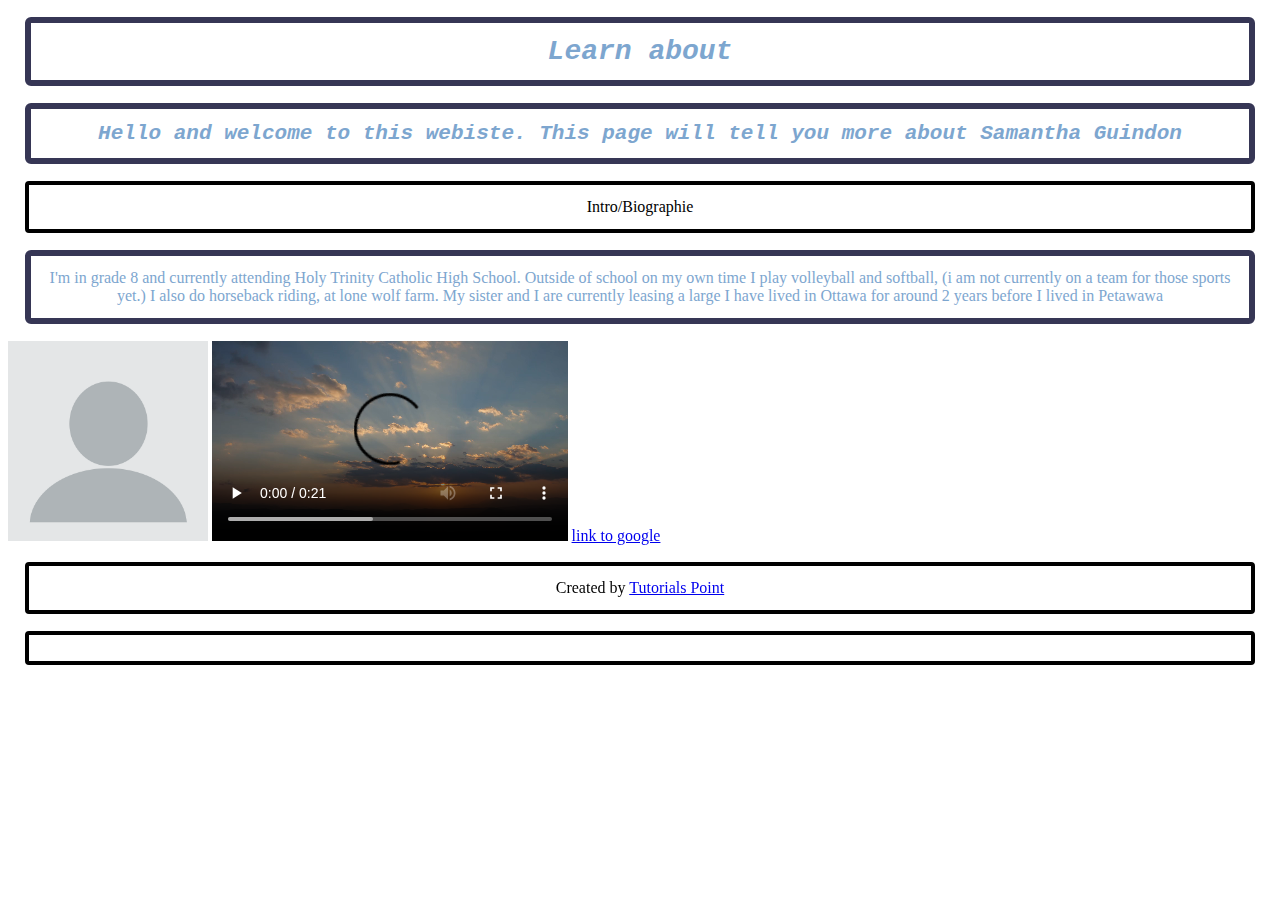
==== index.html @ adaf7ac9 "Add files via upload" ====
<!DOCTYPE html>
<html>

<head>
    <meta charset=" utf-8">
    <title> Tutorials point </title>

    <link rel="stylesheet" href="style.css">
</head>

<body>
    <header role="banner">
        <h1>Learn about</h1>

    </header>

    <div class="main-content" data-test="hi">

        <h1 class="purple-text">Hello and welcome to this webiste. This page will tell you more about
            Samantha Guindon</h1>

        <p> Intro/Biographie</p>
        <section class="iceblue-text"> I'm in grade 8 and currently attending Holy Trinity Catholic High School.
            Outside of school on my own time I play volleyball and softball, (i am not currently on a team for those
            sports yet.) I also do horseback riding, at lone wolf farm. My sister and I are currently leasing a large I
            have lived in Ottawa for around 2 years before I lived in Petawawa
        </section>

        <img src="profile.webp" height="200">

        <video controls height="200">
            <source src="Sunset.mp4" type="video/mp4">
        </video>

        <a href="https://www.google.com/"> link to google </a>
    </div>

    <footer>
        <p> Created by <a href="http://tutorials[point.com//]"> Tutorials Point </a></p>
        </a> </p>
    </footer>

    <body>

</html>
---- style.css ----
h1 {
    color: rgb(125, 166, 207);
    font-size: 28px;
    font-style: italic;
    font-family: 'Courier New', Courier, monospace;
    border-width: 6px;
    border-color: rgb(54, 54, 85);
    border-style: solid;
    border-radius: 6px;
    text-align: center;
    box-shadow: 0 5px 8px 2px blue(83, 83, 83, 0.1);
    padding: 13px;
    margin: 17px;
}


.purple-text {
    color: rgb(125, 166, 207);
    font-size: 21px;
}

p {
    border-width: 4px;
    border-color: 54, 54, 85;
    border-style: solid;
    border-radius: 4px;
    text-align: center;
    box-shadow: 0 5px 8px 2px blue(83, 83, 83, 0.1);
    padding: 13px;
    margin: 17px;
}

.iceblue-text {
    color: rgb(125, 166, 207);
    font-size: 16px;
}



.small-font {
    font-size: 12px;
}

section {
    border-width: 6px;
    border-color: rgb(54, 54, 85);
    border-style: solid;
    border-radius: 6px;
    text-align: center;

    box-shadow: 0 5px 8px 2px blue(83, 83, 83, 0.1);
    padding: 13px;
    margin: 17px;
}
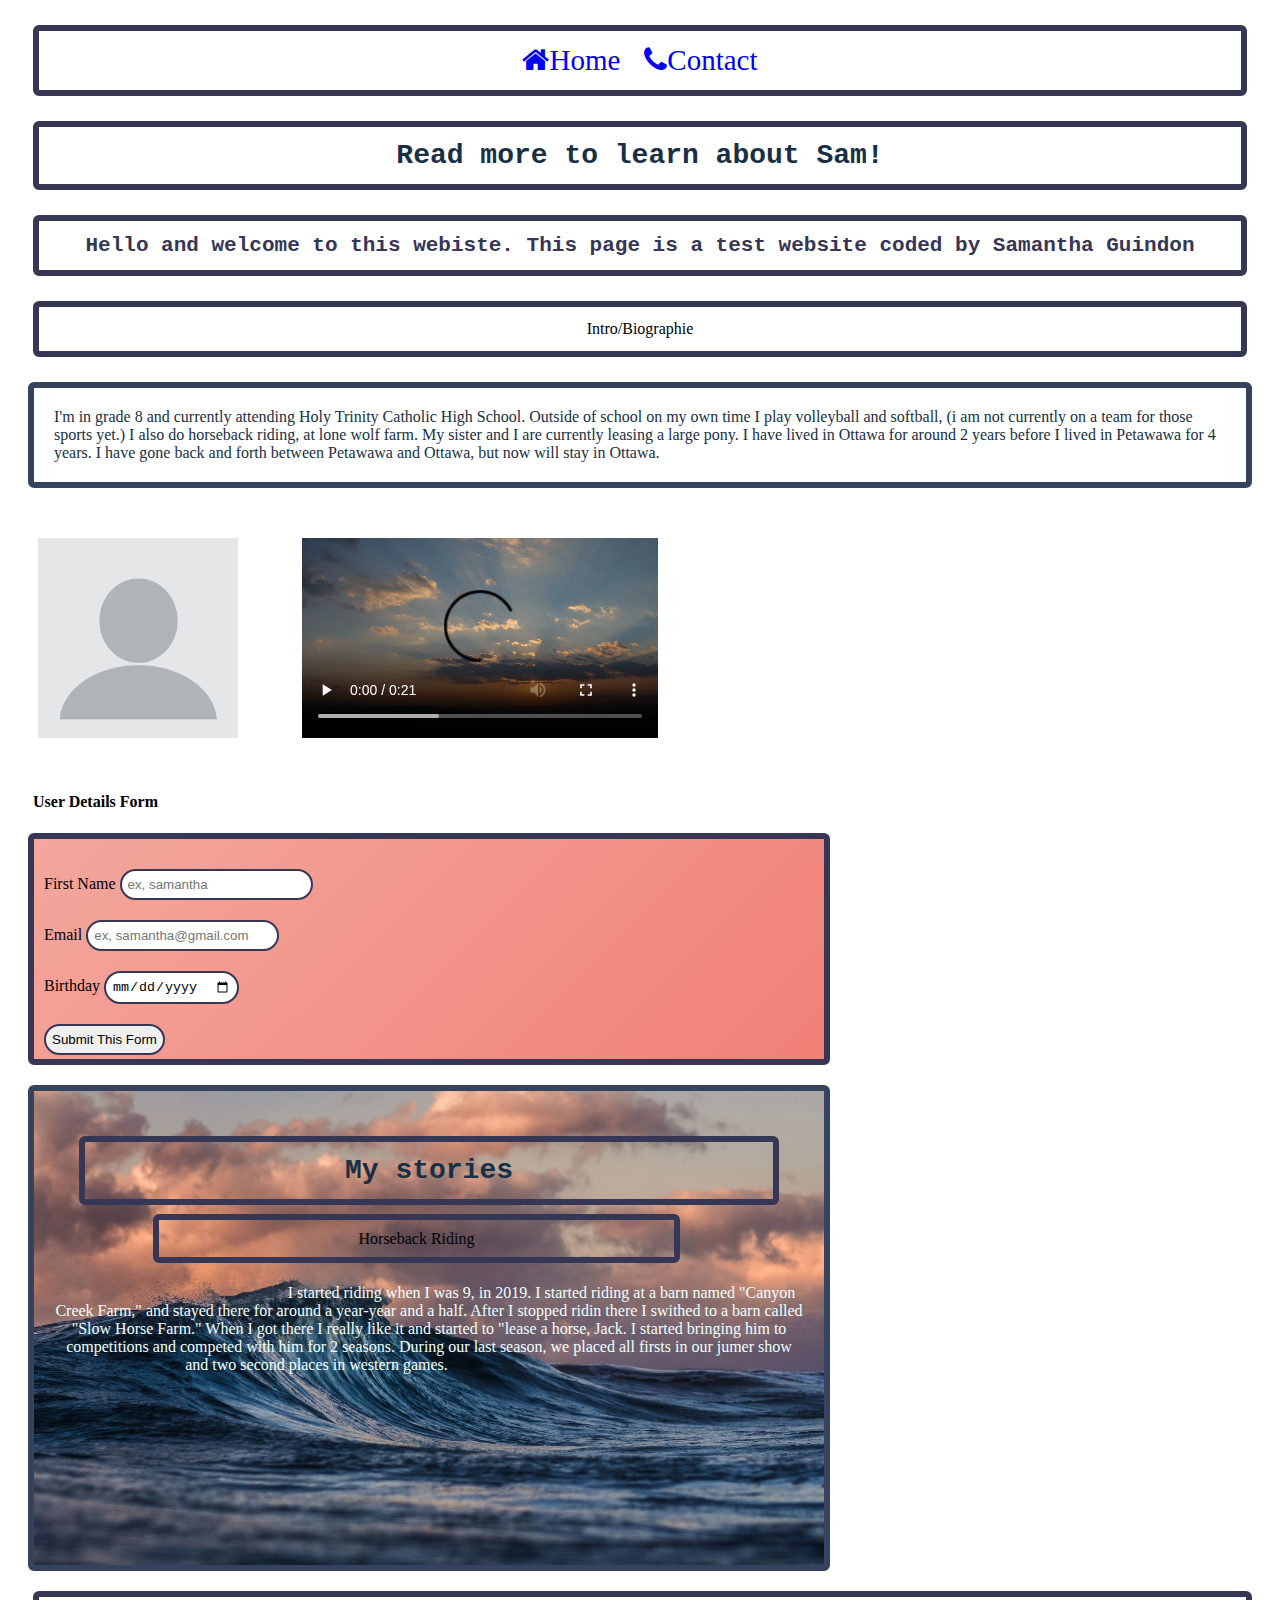
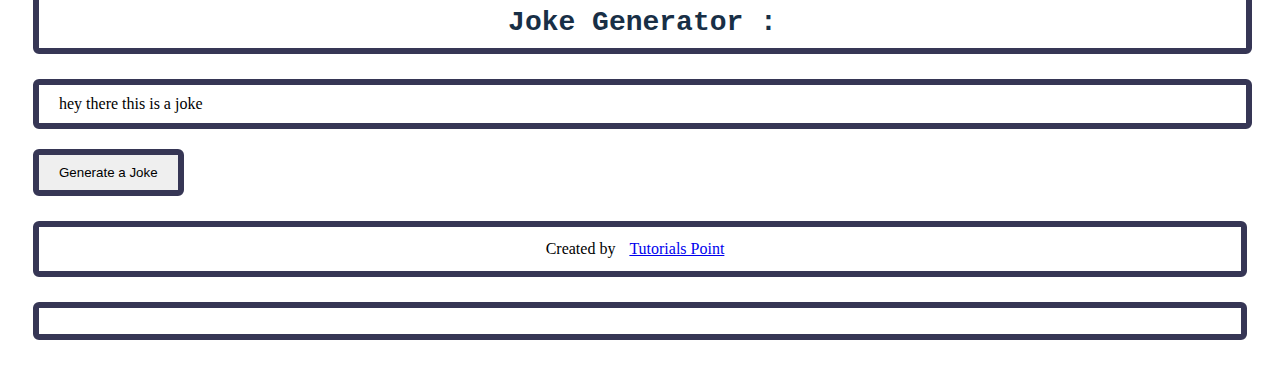
==== commit eb4fcfbc: "Add files via upload" ====
--- a/index.html
+++ b/index.html
@@ -6,40 +6,175 @@
     <title> Tutorials point </title>
 
     <link rel="stylesheet" href="style.css">
+    <link rel="stylesheet" href="https://cdnjs.cloudflare.com/ajax/libs/font-awesome/4.7.0/css/font-awesome.min.css">
 </head>
 
 <body>
+
+
+    <nav>
+
+        <a href="./index.html"><i class="fa fa-home"></i>Home</a>
+        <a href="./contact.html"><i class="fa fa-phone"></i>Contact</a>
+
+    </nav>
+
+
     <header role="banner">
-        <h1>Learn about</h1>
+        <h1>Read more to learn about Sam!</h1>
 
     </header>
 
     <div class="main-content" data-test="hi">
 
-        <h1 class="purple-text">Hello and welcome to this webiste. This page will tell you more about
+        <h1 draggable="true" class="purple-text">Hello and welcome to this webiste. This page is a
+            test website coded by
             Samantha Guindon</h1>
 
-        <p> Intro/Biographie</p>
-        <section class="iceblue-text"> I'm in grade 8 and currently attending Holy Trinity Catholic High School.
+        <p ondblclick="myFunction()"> Intro/Biographie</p>
+
+
+        <section class="iceblue-text" id="intro"> I'm in grade 8 and currently attending Holy Trinity Catholic High
+            School.
             Outside of school on my own time I play volleyball and softball, (i am not currently on a team for those
-            sports yet.) I also do horseback riding, at lone wolf farm. My sister and I are currently leasing a large I
-            have lived in Ottawa for around 2 years before I lived in Petawawa
+            sports yet.) I also do horseback riding, at lone wolf farm. My sister and I are currently leasing a large
+            pony. I have lived in Ottawa for around 2 years before I lived in Petawawa for 4 years. I have gone back and
+            forth between Petawawa and Ottawa, but now will stay in Ottawa.
         </section>
 
-        <img src="profile.webp" height="200">
+        <img class="image" src="profile.webp" height="200">
 
-        <video controls height="200">
+        <video class="image" controls height="200">
             <source src="Sunset.mp4" type="video/mp4">
         </video>
 
-        <a href="https://www.google.com/"> link to google </a>
+
     </div>
+
+    <h4>User Details Form</h4>
+    <form class="myForm" id="myForm">
+
+        <label for="first-name"> First Name </label>
+        <input type="text" name="first-name" id="first-name" placeholder="ex, samantha">
+
+        <br>
+
+        <label for="email"> Email </label>
+        <input type="email" name="email" id="email" placeholder="ex, samantha@gmail.com">
+
+        <br>
+
+        <label for="birthday"> Birthday </label>
+        <input type="date" name="birthday" id="birthday">
+
+        <br>
+
+        <input type="submit" value="Submit This Form">
+    </form>
+
+    <!-- Background Image -->
+    <section class="stories-section">
+        <h1>My stories</h1>
+        <p1> Horseback Riding</p1>
+        <br>
+        <br>
+        <br>
+        <p2> I started riding when I was 9, in 2019. I started riding at a barn named "Canyon Creek Farm," and stayed
+            there for around a year-year and a half. After I stopped ridin there I swithed to a barn called "Slow Horse
+            Farm." When I got there I really like it and started to "lease a horse, Jack. I started bringing him to
+            competitions and competed with him for 2 seasons. During our last season, we placed all firsts in our jumer
+            show and two second places in western games.</p2>
+
+    </section>
+
+    <h1 class="joke"> Joke Generator : </h1>
+    <div id="jokes" class="joke">
+        hey there this is a joke
+    </div>
+    <button class="joke" onclick="generateJoke()"> Generate a Joke</button>
+
+
 
     <footer>
         <p> Created by <a href="http://tutorials[point.com//]"> Tutorials Point </a></p>
         </a> </p>
     </footer>
+    <script>
+
+        var first_name = "Samantha";
+        var last_name = "Guindon;"
+
+        function calculateSum(firstNumber, secondNumber) {
+            var sumOfTwoNumbers = firstNumber + secondNumber;
+
+            return sumOfTwoNumbers;
+        }
+
+        var sum = calculateSum(5, 10);
+        console.log("Sum of two nums", sum)
+
+
+
+        var thisIsANumber = "😃";
+        console.log(thisIsANumber);
+
+
+        function myFunction() {
+            var funnyEmoji = "😃";
+            console.log(funnyEmoji);
+
+            alert("Hey please don't click")
+        }
+
+
+
+
+        function changeName(customText) {
+            document.getElementById("intro").innerHTML = "Hey Samantha Here"
+        }
+
+        document.getElementById("myForm").addEventListener("submit", handleFormSubmit)
+
+
+
+
+        function handleFormSubmit(event) {
+            event.preventDefault()
+
+            var name = document.getElementById("first-name").value;
+            var email = document.getElementById("email").value;
+            var birthday = document.getElementById("birthday").value;
+            console.log(name)
+            console.log(email)
+            console.log(birthday)
+
+            document.getElementById("intro").innerHTML = name
+
+
+        }
+
+
+
+        //joke generator stuff// 
+        var jokesArray = [
+            "What’s the best thing about Switzerland? I don’t know, but the flag is a big plus.", "Why do we tell actors to “break a leg?” Because every play has a cast.",
+            "Why couldn't the sunflower ride it's bike? Because it lost it's petal.", "Did you hear about the claustrophobic astronaut? He just needed a little space.",
+            "Why don’t scientists trust atoms? Because they make up everything.", "What does a nosy pepper do? Gets jalapeño business!",
+            "Why does Humpty Dumpty love autumum? Because he had a great fall!"];
+
+        function generateJoke() {
+            var randomNumber = Math.random() * 5;
+
+            var randomInteger = Math.floor(randomNumber);
+
+            var randomJoke = jokesArray[randomInteger];
+
+            document.getElementById("jokes").innerHTML = randomJoke;
+        }
+    </script>
 
     <body>
 
+
+
 </html>--- a/style.css
+++ b/style.css
@@ -1,7 +1,9 @@
+/* styling borders */
 h1 {
-    color: rgb(125, 166, 207);
+    transition: all 0.3s;
+    color: rgb(24, 47, 70);
     font-size: 28px;
-    font-style: italic;
+    font-style: normal;
     font-family: 'Courier New', Courier, monospace;
     border-width: 6px;
     border-color: rgb(54, 54, 85);
@@ -10,45 +12,238 @@
     text-align: center;
     box-shadow: 0 5px 8px 2px blue(83, 83, 83, 0.1);
     padding: 13px;
-    margin: 17px;
-}
-
+    margin: 25px;
+}
+
+input {
+    margin-top: 20px;
+    border-style: solid;
+    border-color: rgb(54, 54, 85);
+    border-width: 2px;
+
+    border-radius: 20px;
+    padding: 6px;
+}
 
 .purple-text {
-    color: rgb(125, 166, 207);
+    color: rgb(54, 54, 85);
     font-size: 21px;
 }
 
+h1:hover {
+    background-color: rgb(248, 204, 168);
+    box-shadow: 0 5px 8px 2px hsla(210, 11%, 45%, 0.932);
+}
+
+/* styling borders  */
 p {
-    border-width: 4px;
-    border-color: 54, 54, 85;
-    border-style: solid;
-    border-radius: 4px;
+
+
+    transition: all 0.3s;
+    border-width: 6px;
+    border-color: rgb(54, 54, 85);
+    border-style: solid;
+    border-radius: 6px;
     text-align: center;
     box-shadow: 0 5px 8px 2px blue(83, 83, 83, 0.1);
     padding: 13px;
-    margin: 17px;
+    margin: 25px;
+}
+
+
+@keyframes bg-color-animation {
+    25% {
+        background-color: rgb(255, 255, 255);
+    }
+
+    50% {
+        background-color: rgb(255, 255, 255);
+    }
+
+    75% {
+        background-color: rgb(255, 255, 255);
+    }
+
+    100% {
+        background-color: rgb(255, 255, 255);
+    }
 }
 
 .iceblue-text {
-    color: rgb(125, 166, 207);
+    color: rgb(24, 47, 70);
     font-size: 16px;
-}
-
-
+
+}
+
+.myForm {
+    background: linear-gradient(-45deg, #f38484, #ecc791, #f1736a, #f3a79d);
+    animation: gradient 15s ease infinite;
+    background-size: 400% 400%;
+    width: 770px;
+    height: 200px;
+    padding: 10px;
+    margin-left: 20px;
+
+
+    border-width: 6px;
+    border-style: solid;
+    border-color: rgb(54, 54, 85);
+    border-radius: 6px;
+}
+
+@keyframes gradient {
+    0% {
+        background-position: 0% 50%;
+    }
+
+    50% {
+        background-position: 100% 50%;
+    }
+
+    100% {
+        background-position: 0% 50%;
+    }
+
+
+}
 
 .small-font {
     font-size: 12px;
 }
 
+/* styling borders */
 section {
-    border-width: 6px;
-    border-color: rgb(54, 54, 85);
-    border-style: solid;
-    border-radius: 6px;
-    text-align: center;
-
+    transition: all 0.3s;
+    border-width: 6px;
+    border-color: rgb(54, 67, 94);
+    border-style: solid;
+    border-radius: 6px;
+
+    padding: 20px;
+    margin: 20px;
+    margin-right: 20px;
+}
+
+p:hover {
+    background-color: rgb(248, 204, 168);
+    box-shadow: 0 5px 8px 2px hsla(210, 11%, 45%, 0.932);
+    ;
+}
+
+section:hover {
+    background-color: rgb(248, 204, 168);
+    box-shadow: 0 5px 8px 2px hsla(210, 11%, 45%, 0.932);
+}
+
+
+p {
+    animation-name: bg-color-animation;
+    animation-duration: 3s;
+}
+
+
+.image {
+    padding: 15px;
+    margin: 15px;
+}
+
+
+.user {
+    padding: 15px;
+    margin: 15px;
+}
+
+form:hover {
+    background-color: rgb(248, 204, 168);
+    box-shadow: 0 5px 8px 2px hsla(210, 11%, 45%, 0.932);
+    ;
+}
+
+form {
+    transition: all 0.3s;
+}
+
+input [type=submit] {
+    border-radius: 0px;
+}
+
+h4 {
+    margin-left: 25px;
+}
+
+.stories-section {
+    background-image: url("./ocean.jpg");
+    width: 750px;
+    height: 434px;
+
+    background-size: contain;
+    background-repeat: no-repeat;
+    text-align: center;
+}
+
+
+nav {
+    transition: all 0.3s;
+    border-width: 6px;
+    border-color: rgb(54, 54, 85);
+    border-style: solid;
+    border-radius: 6px;
+    text-align: center;
     box-shadow: 0 5px 8px 2px blue(83, 83, 83, 0.1);
     padding: 13px;
-    margin: 17px;
+    margin: 25px;
+}
+
+a {
+    margin: 10px;
+    font-size: medium;
+}
+
+nav a {
+    text-decoration: none;
+    font-size: 29px;
+}
+
+nav:hover {
+    background-color: rgb(248, 204, 168);
+    box-shadow: 0 5px 8px 2px hsla(210, 11%, 45%, 0.932);
+}
+
+
+.joke {
+    border: solid 6px rgb(54, 54, 85);
+    padding: 10px 20px;
+    margin-top: 20px;
+    margin-right: 20px;
+    margin-left: 25px;
+    border-radius: 6px;
+}
+
+.link {
+    border: solid 6px rgb(54, 54, 85);
+    padding: 10px 200px;
+    margin-top: 20px;
+    margin-right: 50px;
+    margin-left: 25px;
+    border-radius: 6px;
+    text-align: center;
+}
+
+p1 {
+    border: solid 6px rgb(54, 54, 85);
+    padding: 10px 200px;
+    margin-top: 20px;
+    margin-right: 50px;
+    margin-left: 25px;
+    margin-bottom: 200px;
+    border-radius: 6px;
+    text-align: center;
+}
+
+p2 {
+    color: azure;
+    padding: 100px 200px;
+    margin-top: 200px;
+    margin-right: 25px;
+    margin-left: 25px;
 }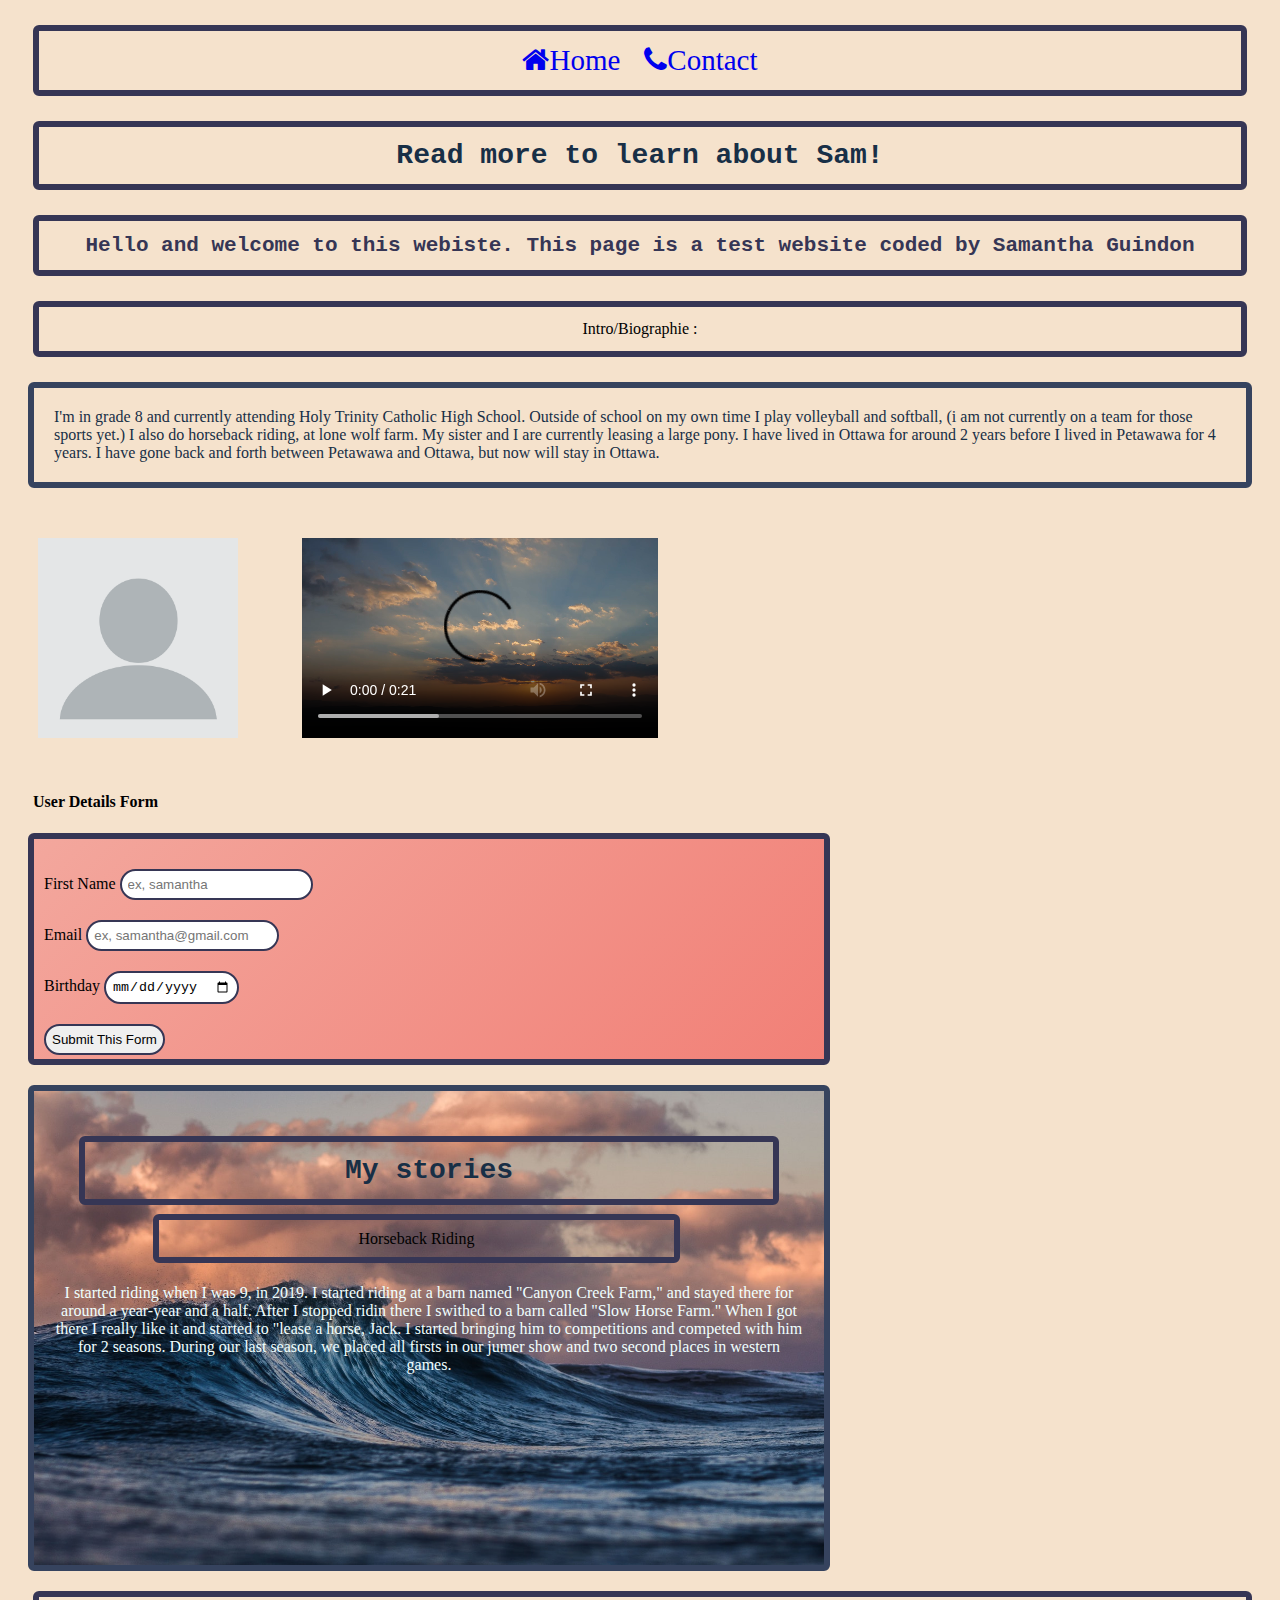
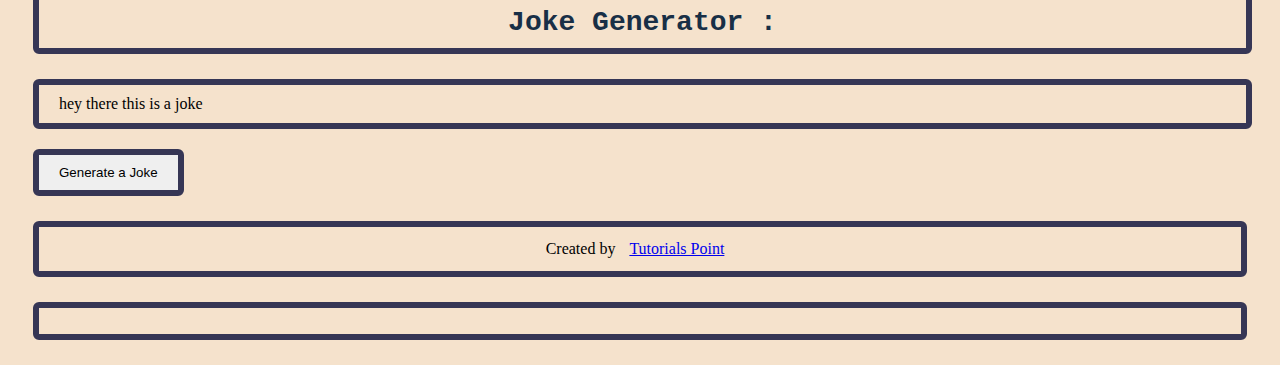
==== commit b27e14e2: "Update index.html" ====
--- a/index.html
+++ b/index.html
@@ -31,7 +31,7 @@
             test website coded by
             Samantha Guindon</h1>
 
-        <p ondblclick="myFunction()"> Intro/Biographie</p>
+        <p ondblclick="myFunction()"> Intro/Biographie : </p>
 
 
         <section class="iceblue-text" id="intro"> I'm in grade 8 and currently attending Holy Trinity Catholic High
@@ -177,4 +177,4 @@
 
 
 
-</html>+</html>
--- a/style.css
+++ b/style.css
@@ -51,23 +51,8 @@
 }
 
 
-@keyframes bg-color-animation {
-    25% {
-        background-color: rgb(255, 255, 255);
-    }
-
-    50% {
-        background-color: rgb(255, 255, 255);
-    }
-
-    75% {
-        background-color: rgb(255, 255, 255);
-    }
-
-    100% {
-        background-color: rgb(255, 255, 255);
-    }
-}
+
+
 
 .iceblue-text {
     color: rgb(24, 47, 70);
@@ -242,8 +227,9 @@
 
 p2 {
     color: azure;
-    padding: 100px 200px;
-    margin-top: 200px;
-    margin-right: 25px;
-    margin-left: 25px;
-}+
+}
+
+body {
+    background-color: rgb(245, 226, 204);
+}
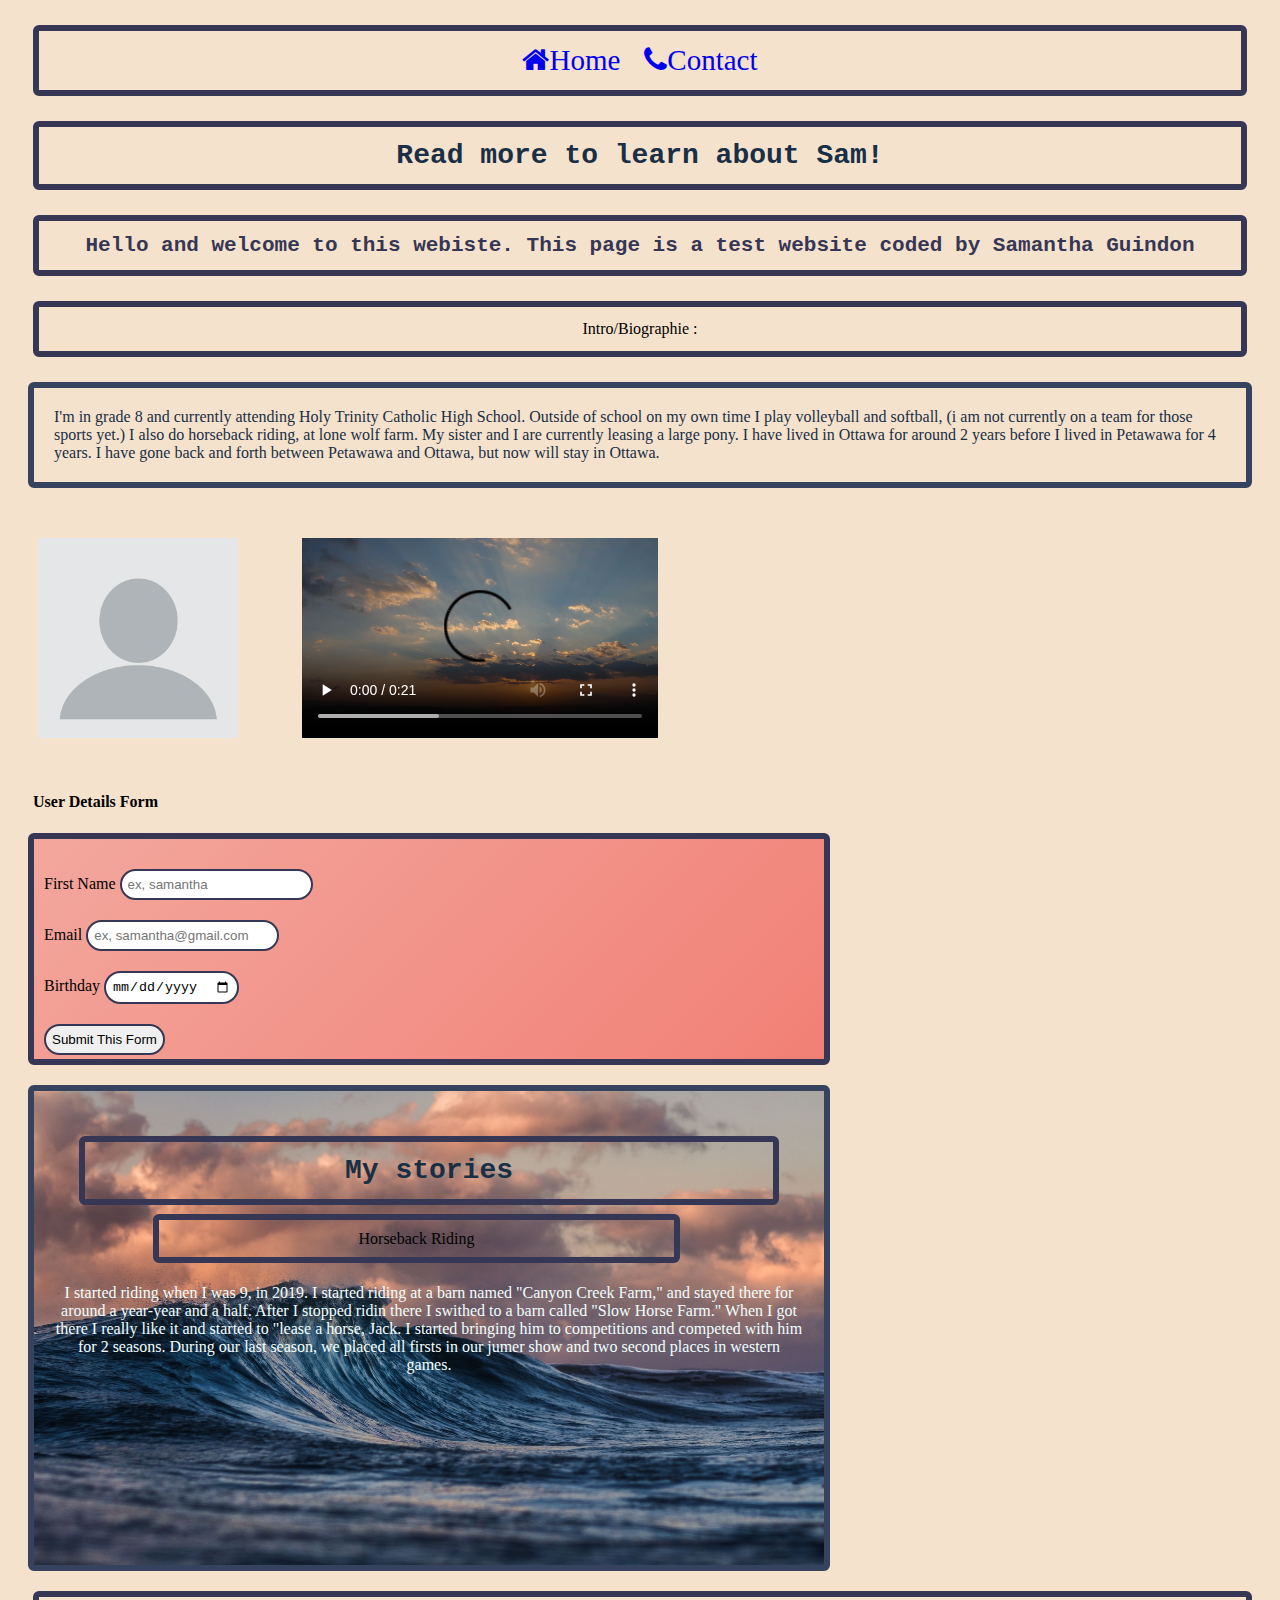
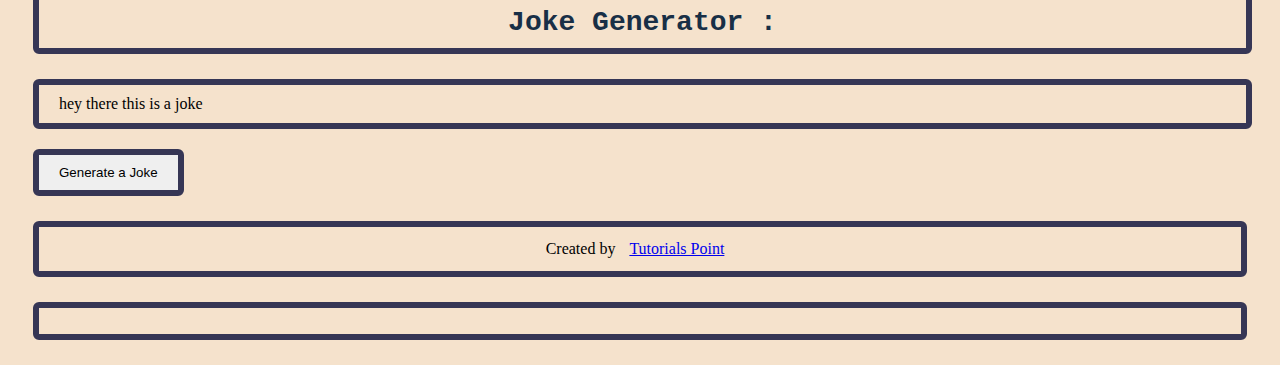
==== commit 08bc6964: "Update index.html" ====
--- a/index.html
+++ b/index.html
@@ -160,10 +160,10 @@
             "What’s the best thing about Switzerland? I don’t know, but the flag is a big plus.", "Why do we tell actors to “break a leg?” Because every play has a cast.",
             "Why couldn't the sunflower ride it's bike? Because it lost it's petal.", "Did you hear about the claustrophobic astronaut? He just needed a little space.",
             "Why don’t scientists trust atoms? Because they make up everything.", "What does a nosy pepper do? Gets jalapeño business!",
-            "Why does Humpty Dumpty love autumum? Because he had a great fall!"];
-
+            "Why does Humpty Dumpty love autumum? Because he had a great fall!", "Did you hear about the actor who fell through the floorboards? He was just going through a stage", "What do you call a parade of rabbits hopping backwards? A receding hare-line.", "What did the Tin Man say when he got run over by a steamroller?“Curses! Foil again"
+        ];
         function generateJoke() {
-            var randomNumber = Math.random() * 5;
+            var randomNumber = Math.random() * 7;
 
             var randomInteger = Math.floor(randomNumber);
 
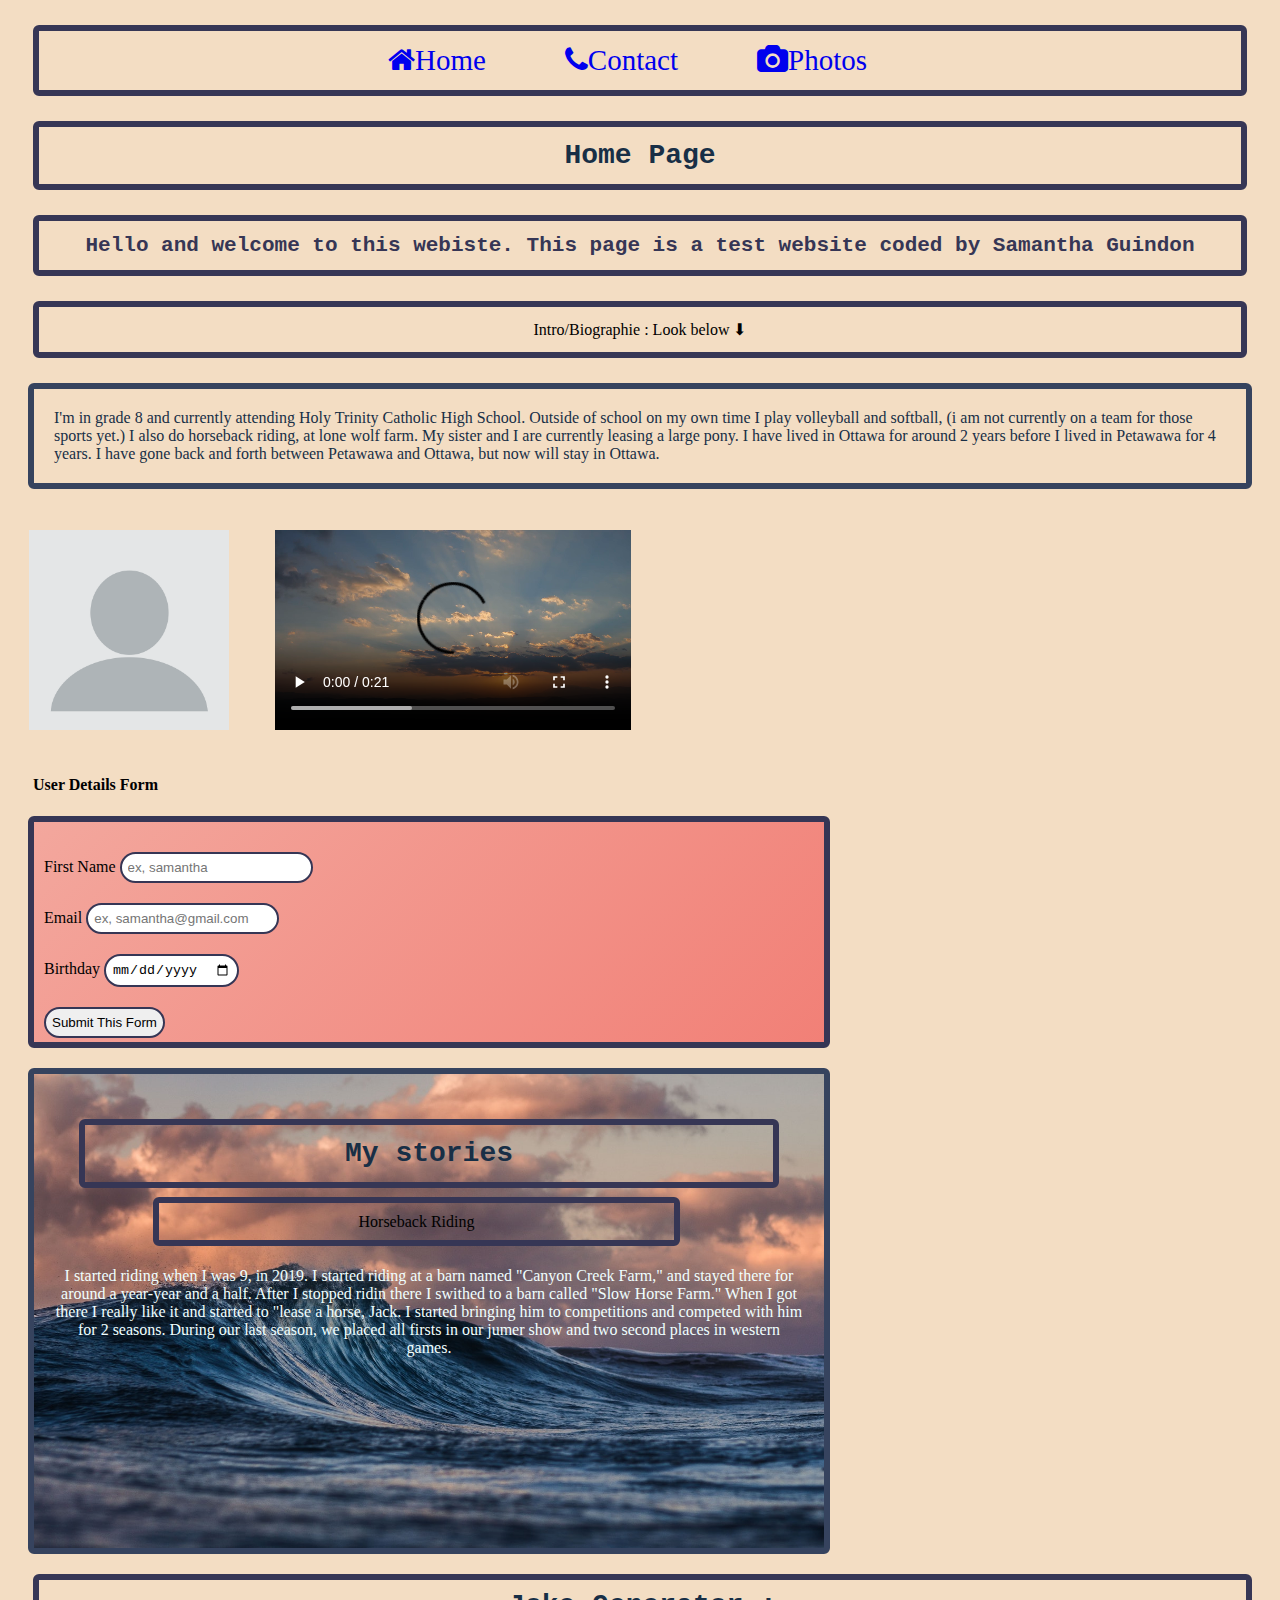
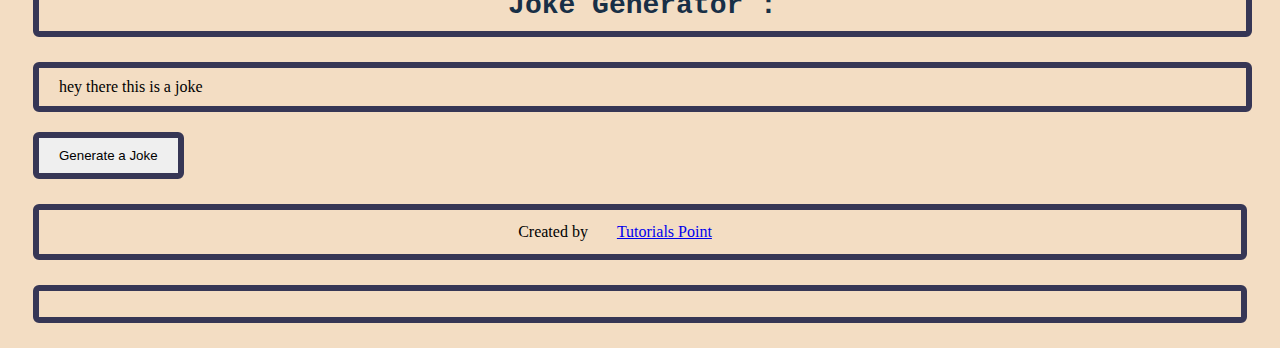
==== commit 7e52e59a: "Update index.html" ====
--- a/index.html
+++ b/index.html
@@ -16,12 +16,12 @@
 
         <a href="./index.html"><i class="fa fa-home"></i>Home</a>
         <a href="./contact.html"><i class="fa fa-phone"></i>Contact</a>
-
+        <a href="./photo.html"><i class="fa fa-camera"></i>Photos</a>
     </nav>
 
 
     <header role="banner">
-        <h1>Read more to learn about Sam!</h1>
+        <h1>Home Page</h1>
 
     </header>
 
@@ -31,7 +31,7 @@
             test website coded by
             Samantha Guindon</h1>
 
-        <p ondblclick="myFunction()"> Intro/Biographie : </p>
+        <p ondblclick="myFunction()"> Intro/Biographie : Look below ⬇</p>
 
 
         <section class="iceblue-text" id="intro"> I'm in grade 8 and currently attending Holy Trinity Catholic High
--- a/style.css
+++ b/style.css
@@ -128,8 +128,8 @@
 
 
 .image {
-    padding: 15px;
-    margin: 15px;
+    padding: 7px;
+    margin: 14px 14px;
 }
 
 
@@ -190,7 +190,7 @@
 }
 
 nav:hover {
-    background-color: rgb(248, 204, 168);
+    background-color: rgb(168, 176, 248);
     box-shadow: 0 5px 8px 2px hsla(210, 11%, 45%, 0.932);
 }
 
@@ -231,5 +231,28 @@
 }
 
 body {
-    background-color: rgb(245, 226, 204);
-}
+    background-color: rgb(243, 221, 195);
+}
+
+a {
+    margin-top: 20px;
+    margin-right: 50px;
+    margin-left: 25px;
+    margin-bottom: 200px;
+    border-radius: 6px;
+}
+
+.imageo {
+    width: 800px;
+    height: 500px;
+    margin-left: 25px;
+
+}
+
+a:hover {
+    background-color: #d8e1f8;
+}
+
+p3 {
+    margin-left: 25px;
+}
